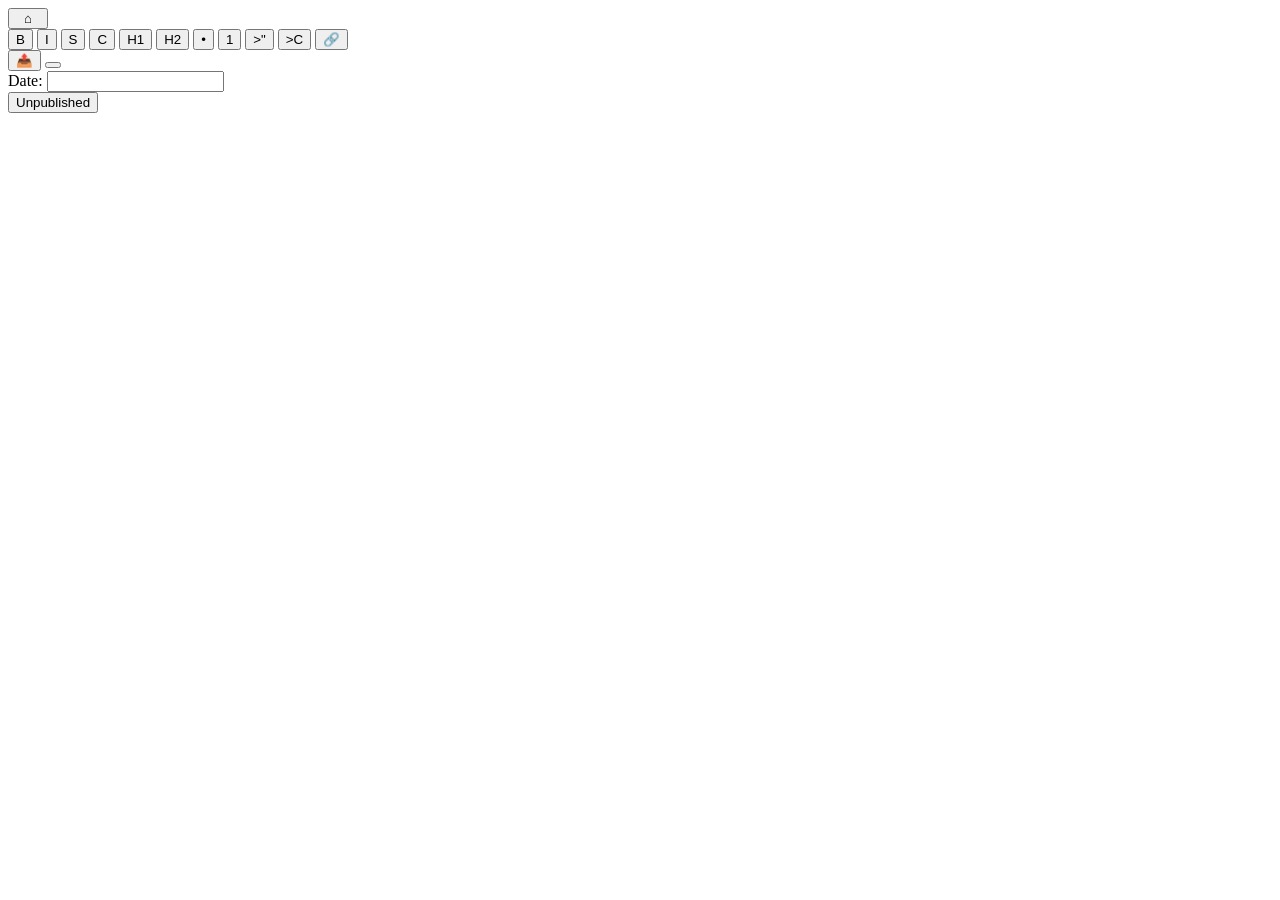
==== static/editor.html @ d7f231e7 "merge dark theme into main css with light-dark()." ====
<!doctype html>
<html>
  <head>
    <meta charset="UTF-8" />
    <meta name="viewport" content="width=device-width, initial-scale=1, interactive-widget=resizes-content" />
    <title>Blogthing</title>
    <link rel="stylesheet" href="/editor.css">
  </head>
  <body>
    <div class="main-container">
      <div id="toolbox" class="toolbox">
        <div class="toolbar">
          <div class="bar left">
            <button id="home" style="font-weight: bold; width: 3em;">⌂</button>
          </div>

          <div class="bar center">
            <button data-tiptap-button="bold">B</button>
            <button data-tiptap-button="italic">I</button>
            <button data-tiptap-button="strike">S</button>
            <button data-tiptap-button="code">C</button>
            <button data-tiptap-button="h1">H1</button>
            <button data-tiptap-button="h2">H2</button>
            <button data-tiptap-button="bulletList">•</button>
            <button data-tiptap-button="orderedList">1</button>
            <button data-tiptap-button="blockquote">&gt;"</button>
            <button data-tiptap-button="codeBlock">&gt;C</button>
            <button data-tiptap-button="link">🔗</button>
          </div>

          <div class="bar right">
            <button id="metadata">📤</button>
            <button id="versions">
              <span id="version"></span>
              <span id="state"></span>
            </button>
          </div>
        </div>

        <div id="metabox" class="toolbar secondary bar-hide">
          <div class="bar center">
            <div>
              <label for="thing_date">Date:</label>
              <input type="text" id="thing_date" name="thing_date"
                pattern="[0-9]{4}-[0-9]{2}-[0-9]{2}" />
            </div>
            <button id="thing_published">Unpublished</button>
          </div>
        </div>
      </div>

      <div class="msgpop-wrapper">
        <div id="pop-msg"  class="msgpop"></div>
      </div>

      <div id="link-bubble-menu" class="bubble-menu" style="visibility: hidden;">
        <div class="preview"></div>
        <div class="buttons">
          <button class="edit">edit</button>
          <button class="unlink">unlink</button>
          <a target="_blank">visit</a>
        </div>
      </div>
      <div id="list-bubble-menu" class="bubble-menu" style="visibility: hidden;">
        <button class="lift">&lt;</button>
        <button class="sink">&gt;</button>
      </div>

      <div id="editor"></div>
    </div>

    <script type="module">
      import * as EditorIO from './editor-io.mjs'

      const homeBtn = document.getElementById('home');
      homeBtn.addEventListener('click', async () => {
        await EditorIO.saveIfNeeded()
        location.assign("/")
      })

      const mdBox = document.getElementById('metabox');
      const mdBtn = document.getElementById('metadata');
      mdBtn.addEventListener('click', () => {
        if (mdBox.classList.contains('bar-hide')) {
          mdBox.classList.remove('bar-hide')
          mdBtn.classList.add('is-active')
        }
        else {
          mdBox.classList.add('bar-hide')
          mdBtn.classList.remove('is-active')
        }
      })

      const versionsBtn = document.getElementById('versions');
      versionsBtn.addEventListener('click', async () => {
        if (await EditorIO.saveIfNeeded()) return

        const path = EditorIO.LOAD_VERSION
          ? `/editor.html?thing_id=${EditorIO.THING_ID}`
          : `/versions.html?thing_id=${EditorIO.THING_ID}`
        location.assign(path)
      })

      EditorIO.start()
    </script>
  </body>
</html>
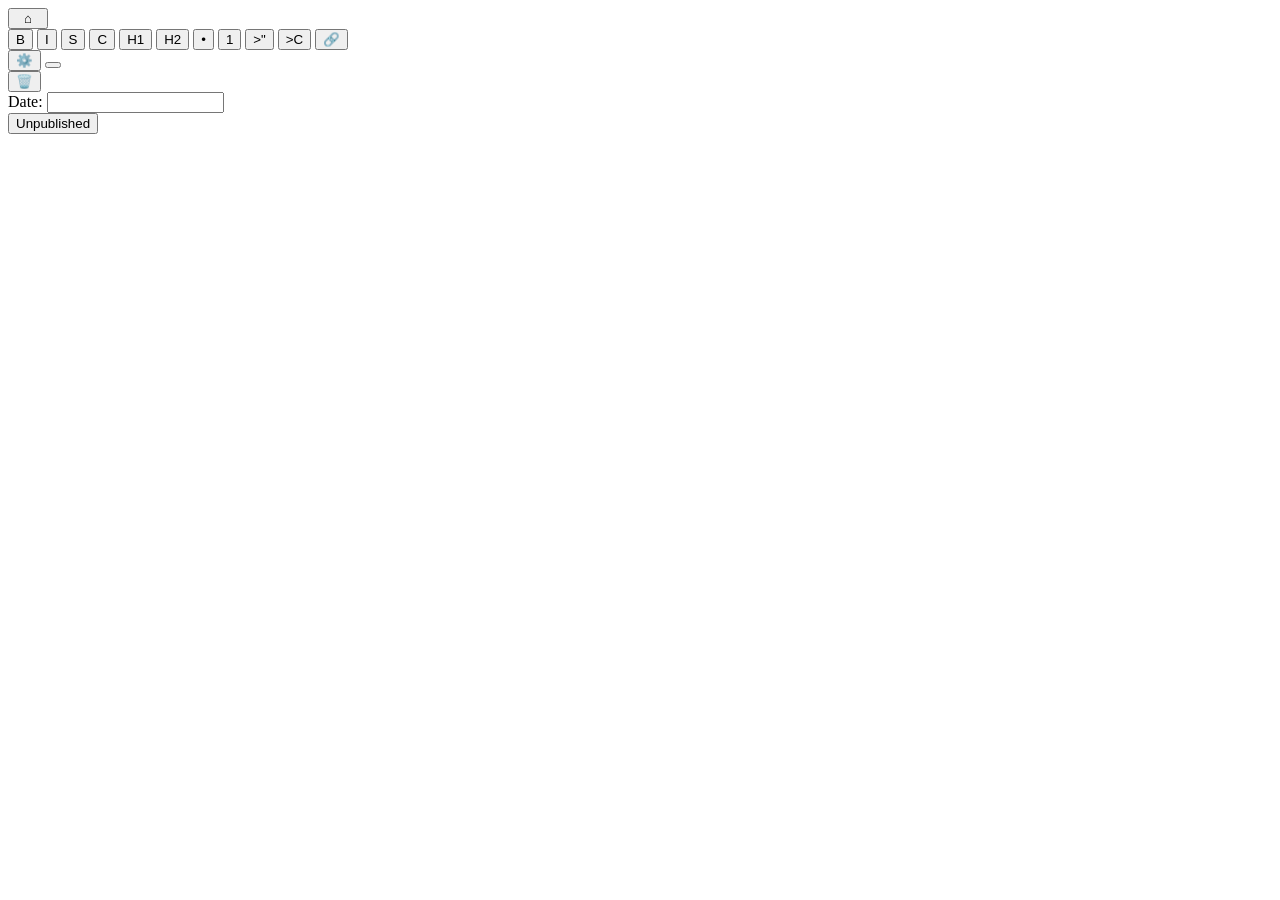
==== commit ca001efd: "add a delete button (does not do anyting yet)." ====
--- a/static/editor.html
+++ b/static/editor.html
@@ -29,7 +29,7 @@
           </div>
 
           <div class="bar right">
-            <button id="metadata">📤</button>
+            <button id="settings">⚙️</button>
             <button id="versions">
               <span id="version"></span>
               <span id="state"></span>
@@ -37,7 +37,10 @@
           </div>
         </div>
 
-        <div id="metabox" class="toolbar secondary bar-hide">
+        <div id="settingsbox" class="toolbar secondary bar-hide">
+          <div class="bar left">
+            <button id="delete">🗑️</button>
+          </div>
           <div class="bar center">
             <div>
               <label for="thing_date">Date:</label>
@@ -67,6 +70,7 @@
       </div>
 
       <div id="editor"></div>
+      <div style="height: 50vh;"></div>
     </div>
 
     <script type="module">
@@ -78,16 +82,16 @@
         location.assign("/")
       })
 
-      const mdBox = document.getElementById('metabox');
-      const mdBtn = document.getElementById('metadata');
-      mdBtn.addEventListener('click', () => {
-        if (mdBox.classList.contains('bar-hide')) {
-          mdBox.classList.remove('bar-hide')
-          mdBtn.classList.add('is-active')
+      const setsBox = document.getElementById('settingsbox');
+      const setsBtn = document.getElementById('settings');
+      setsBtn.addEventListener('click', () => {
+        if (setsBox.classList.contains('bar-hide')) {
+          setsBox.classList.remove('bar-hide')
+          setsBtn.classList.add('is-active')
         }
         else {
-          mdBox.classList.add('bar-hide')
-          mdBtn.classList.remove('is-active')
+          setsBox.classList.add('bar-hide')
+          setsBtn.classList.remove('is-active')
         }
       })
 
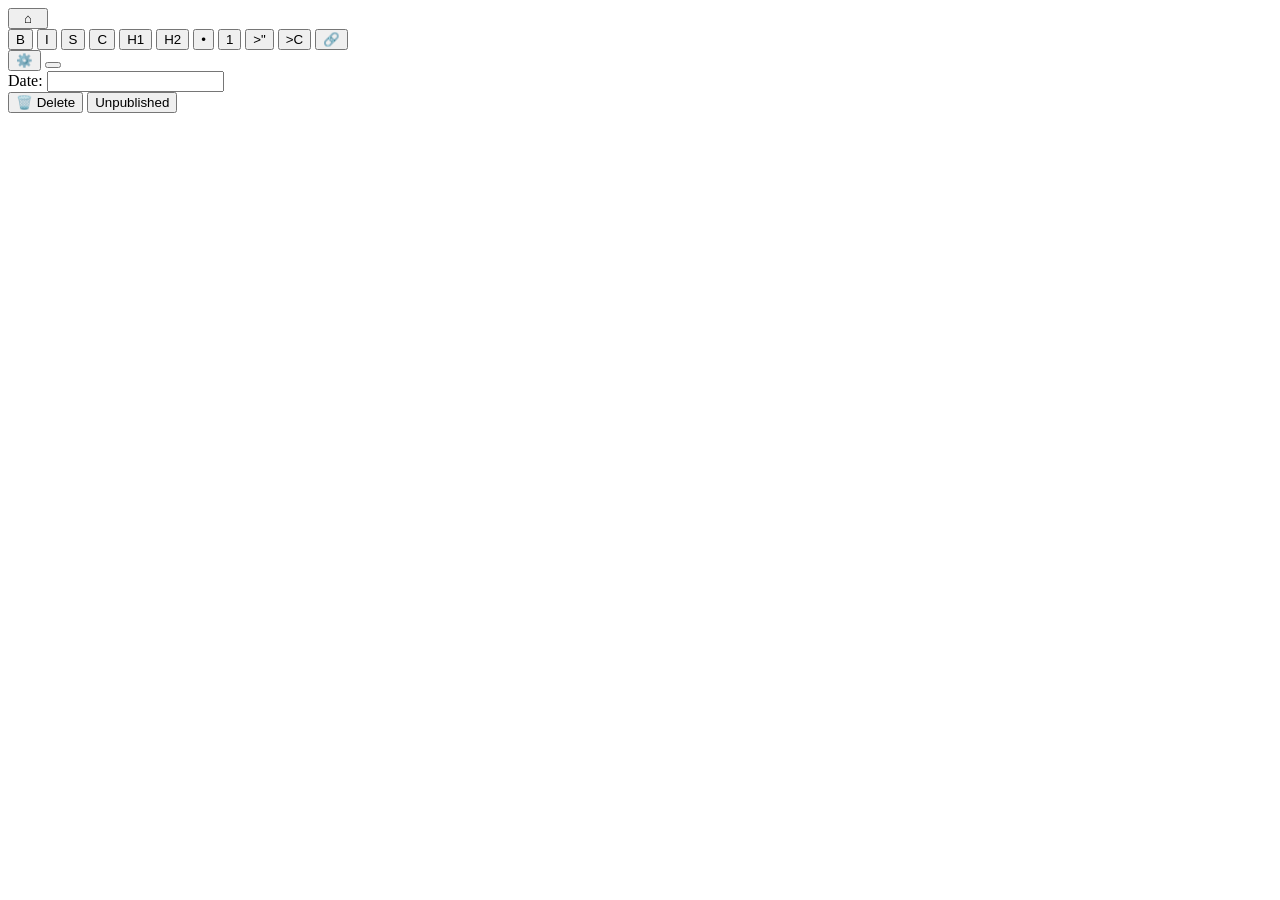
==== commit ca93e280: "move settings to a box that scrolls with content." ====
--- a/static/editor.html
+++ b/static/editor.html
@@ -8,7 +8,7 @@
   </head>
   <body>
     <div class="main-container">
-      <div id="toolbox" class="toolbox">
+      <div id="toolbox" class="toolbox tool-style">
         <div class="toolbar">
           <div class="bar left">
             <button id="home" style="font-weight: bold; width: 3em;">⌂</button>
@@ -36,24 +36,22 @@
             </button>
           </div>
         </div>
-
-        <div id="settingsbox" class="toolbar secondary bar-hide">
-          <div class="bar left">
-            <button id="delete">🗑️</button>
-          </div>
-          <div class="bar center">
-            <div>
-              <label for="thing_date">Date:</label>
-              <input type="text" id="thing_date" name="thing_date"
-                pattern="[0-9]{4}-[0-9]{2}-[0-9]{2}" />
-            </div>
-            <button id="thing_published">Unpublished</button>
-          </div>
-        </div>
       </div>
 
       <div class="msgpop-wrapper">
         <div id="pop-msg"  class="msgpop"></div>
+      </div>
+
+      <div id="settingsbox" class="tool-style hidden">
+        <div class="group">
+          <label for="thing_date">Date:</label>
+          <input type="text" id="thing_date" name="thing_date"
+            pattern="[0-9]{4}-[0-9]{2}-[0-9]{2}" />
+        </div>
+        <div class="group">
+          <button id="delete">🗑️ Delete</button>
+          <button id="thing_published">Unpublished</button>
+        </div>
       </div>
 
       <div id="link-bubble-menu" class="bubble-menu" style="visibility: hidden;">
@@ -85,12 +83,13 @@
       const setsBox = document.getElementById('settingsbox');
       const setsBtn = document.getElementById('settings');
       setsBtn.addEventListener('click', () => {
-        if (setsBox.classList.contains('bar-hide')) {
-          setsBox.classList.remove('bar-hide')
+        if (setsBox.classList.contains('hidden')) {
+          setsBox.classList.remove('hidden')
           setsBtn.classList.add('is-active')
+          window.scrollTo(0, 0)
         }
         else {
-          setsBox.classList.add('bar-hide')
+          setsBox.classList.add('hidden')
           setsBtn.classList.remove('is-active')
         }
       })
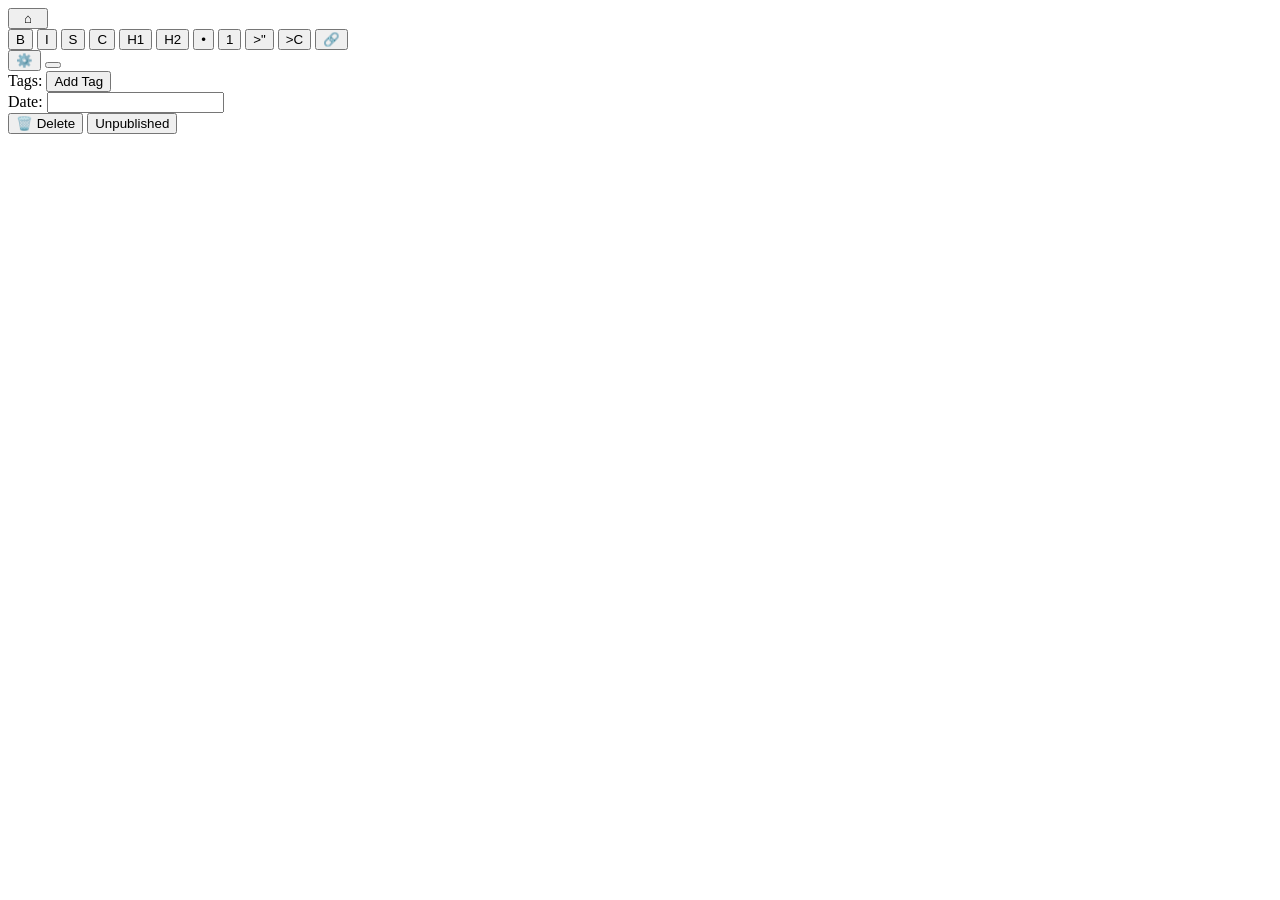
==== commit 1687b915: "editor ui for add/remove tags." ====
--- a/static/editor.html
+++ b/static/editor.html
@@ -43,6 +43,11 @@
       </div>
 
       <div id="settingsbox" class="tool-style hidden">
+        <div class="group">
+          <span>Tags:</span> <span id="thing_tags"></span>
+          <template id="tagtemplate"><button></button></template>
+          <button id="addtag">Add Tag</button>
+        </div>
         <div class="group">
           <label for="thing_date">Date:</label>
           <input type="text" id="thing_date" name="thing_date"
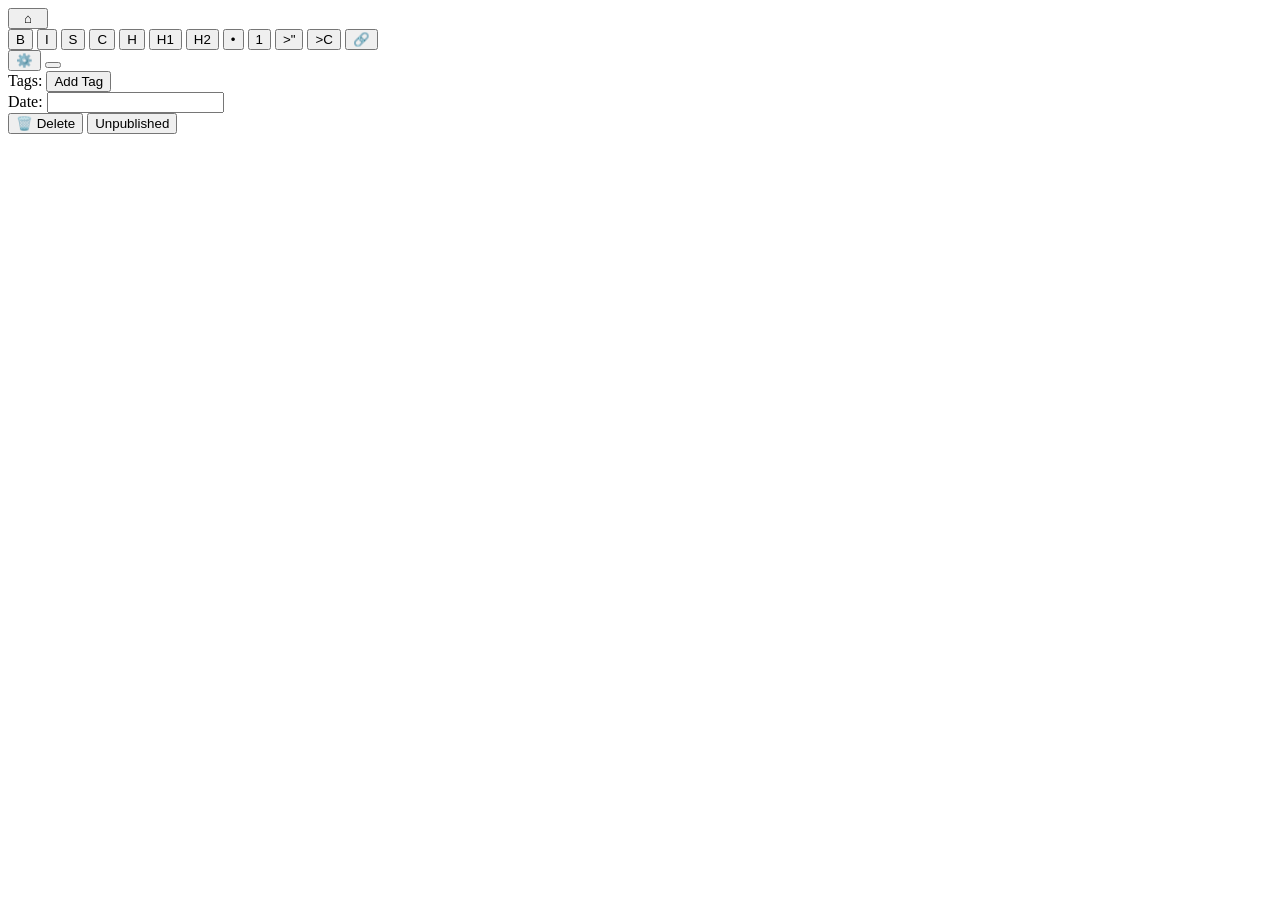
==== commit f69cd283: "on narrow screens, merge heading toolbar btn into dropdown." ====
--- a/static/editor.html
+++ b/static/editor.html
@@ -8,6 +8,11 @@
   </head>
   <body>
     <div class="main-container">
+      <div id="heading-popover-menu" class="popover-menu tool-style" popover="auto">
+        <button data-tiptap-button="h1">H1</button>
+        <button data-tiptap-button="h2">H2</button>
+      </div>
+
       <div id="toolbox" class="toolbox tool-style">
         <div class="toolbar">
           <div class="bar left">
@@ -19,6 +24,9 @@
             <button data-tiptap-button="italic">I</button>
             <button data-tiptap-button="strike">S</button>
             <button data-tiptap-button="code">C</button>
+            <button data-tiptap-button="heading"
+              class="popover-button"
+              popovertarget="heading-popover-menu">H</button>
             <button data-tiptap-button="h1">H1</button>
             <button data-tiptap-button="h2">H2</button>
             <button data-tiptap-button="bulletList">•</button>
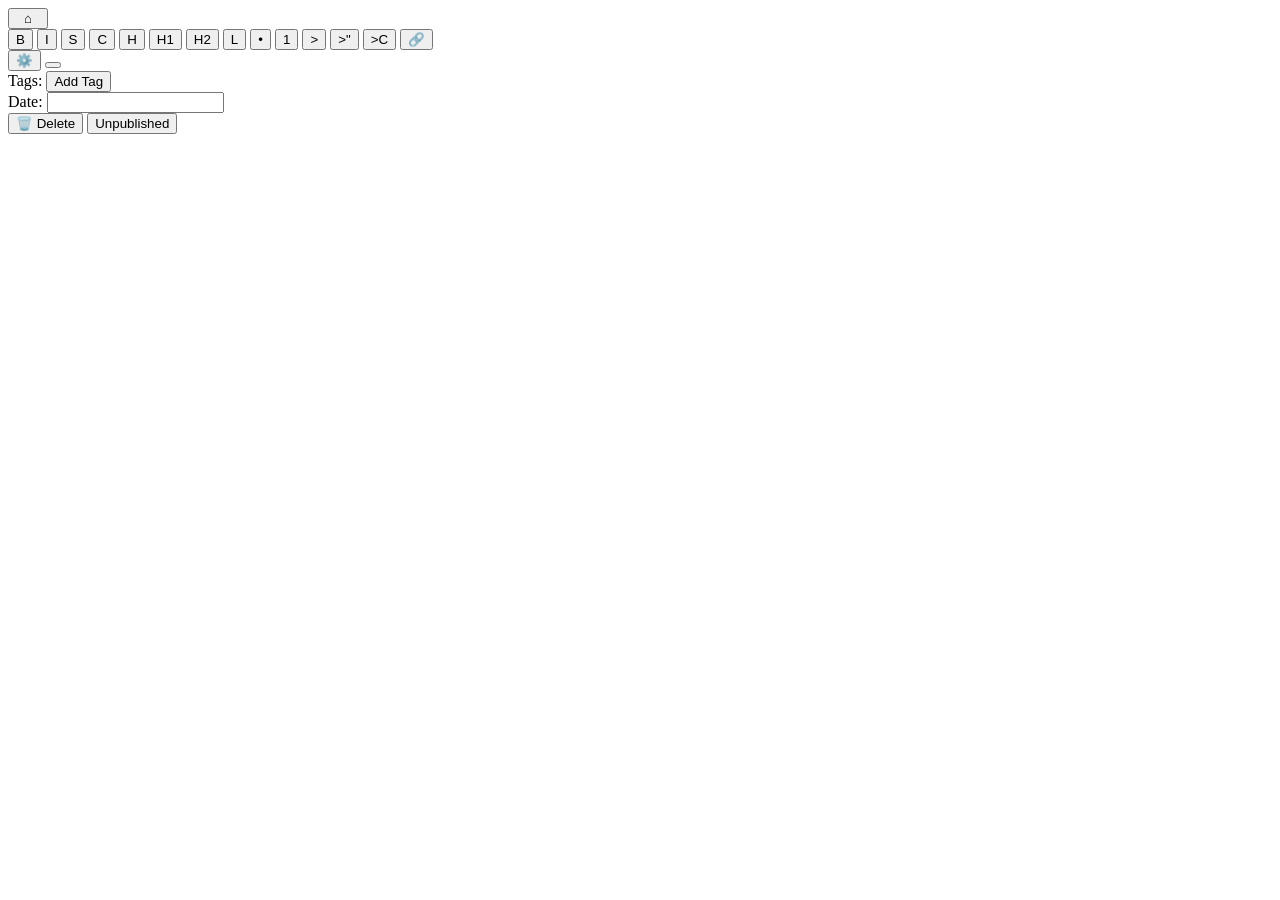
==== commit d38b0821: "combine list and block menus get down to single row toolbar on mobile." ====
--- a/static/editor.html
+++ b/static/editor.html
@@ -12,6 +12,14 @@
         <button data-tiptap-button="h1">H1</button>
         <button data-tiptap-button="h2">H2</button>
       </div>
+      <div id="list-popover-menu" class="popover-menu tool-style" popover="auto">
+        <button data-tiptap-button="bulletList">•</button>
+        <button data-tiptap-button="orderedList">1</button>
+      </div>
+      <div id="block-popover-menu" class="popover-menu tool-style" popover="auto">
+        <button data-tiptap-button="blockquote">&gt;"</button>
+        <button data-tiptap-button="codeblock">&gt;C</button>
+      </div>
 
       <div id="toolbox" class="toolbox tool-style">
         <div class="toolbar">
@@ -24,15 +32,25 @@
             <button data-tiptap-button="italic">I</button>
             <button data-tiptap-button="strike">S</button>
             <button data-tiptap-button="code">C</button>
+
             <button data-tiptap-button="heading"
               class="popover-button"
               popovertarget="heading-popover-menu">H</button>
             <button data-tiptap-button="h1">H1</button>
             <button data-tiptap-button="h2">H2</button>
+
+            <button data-tiptap-button="list"
+              class="popover-button"
+              popovertarget="list-popover-menu">L</button>
             <button data-tiptap-button="bulletList">•</button>
             <button data-tiptap-button="orderedList">1</button>
+
+            <button data-tiptap-button="block"
+              class="popover-button"
+              popovertarget="block-popover-menu">&gt;</button>
             <button data-tiptap-button="blockquote">&gt;"</button>
-            <button data-tiptap-button="codeBlock">&gt;C</button>
+            <button data-tiptap-button="codeblock">&gt;C</button>
+
             <button data-tiptap-button="link">🔗</button>
           </div>
 
